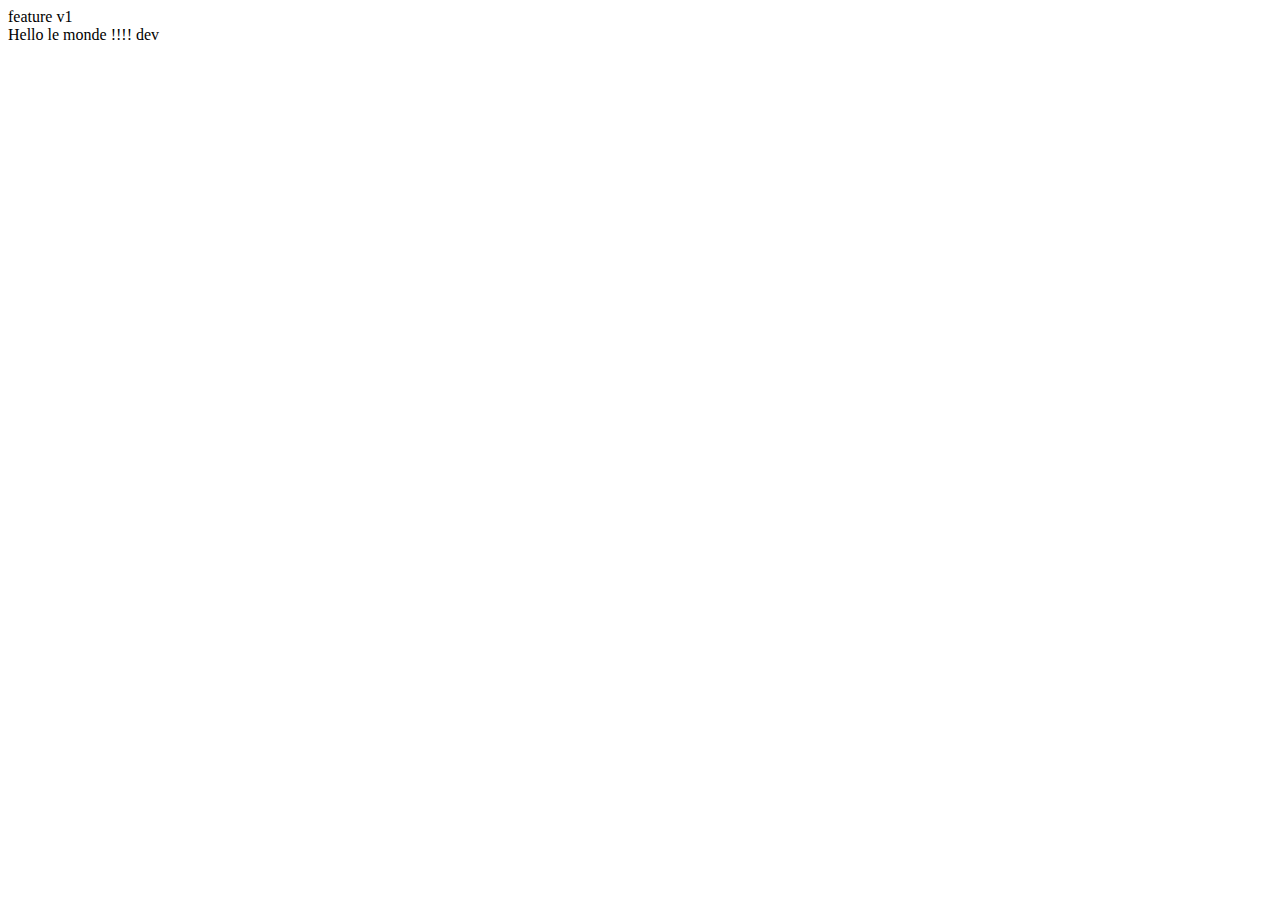
==== accueil.html @ 2d668456 "v1" ====
<!DOCTYPE html>
<html lang="en">
  <head>
    <meta charset="utf-8">
    <meta http-equiv="X-UA-Compatible" content="IE=edge">
    <meta name="viewport" content="width=device-width, initial-scale=1">
    </head>
    <body>
      feature  v1
	<div class="starter-template hauteur">
	  <div class="container">	    
		Hello le monde !!!!
        dev
      
    </div>
	</div>
  </body>

</html>
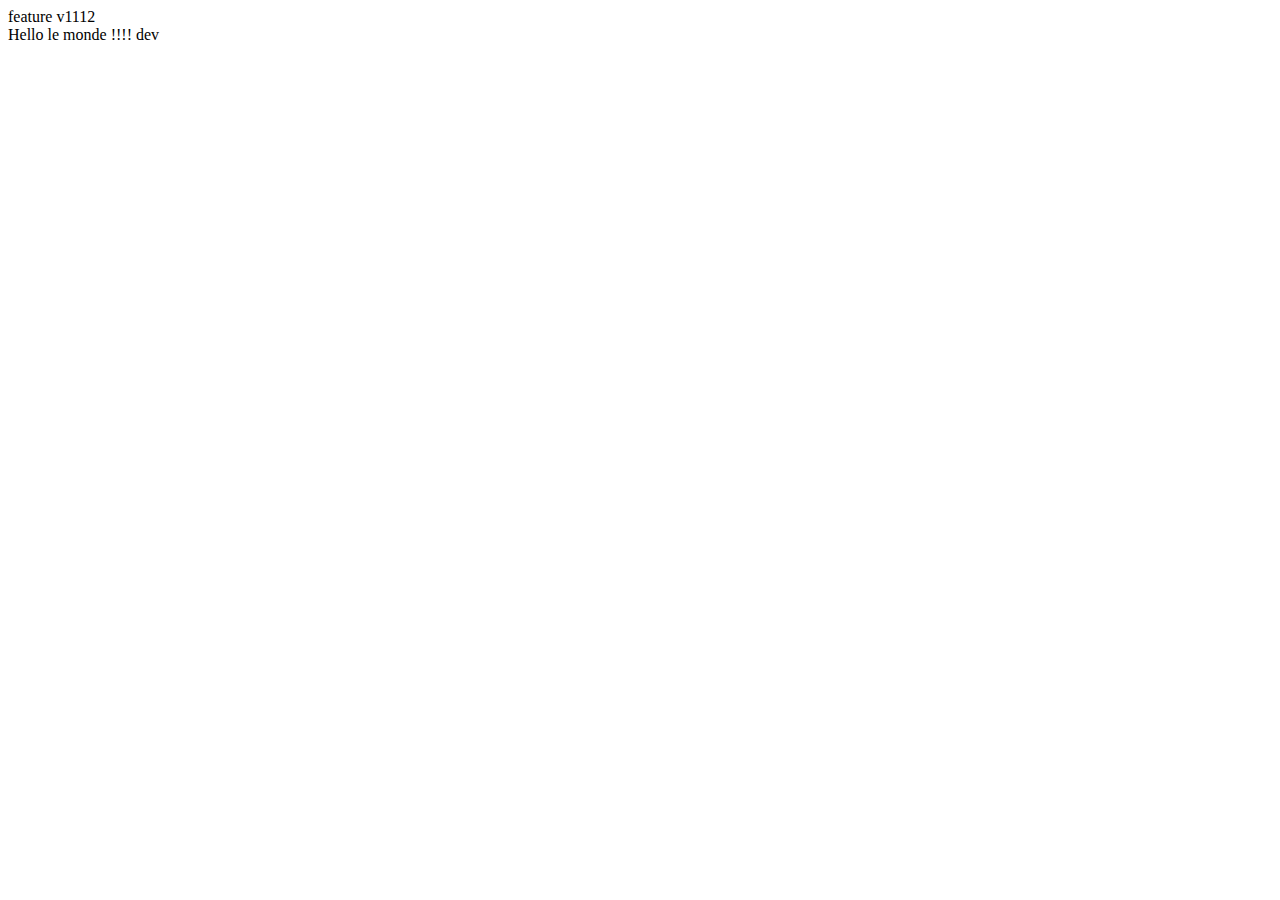
==== commit e116ea8f: "v1112" ====
--- a/accueil.html
+++ b/accueil.html
@@ -6,7 +6,7 @@
     <meta name="viewport" content="width=device-width, initial-scale=1">
     </head>
     <body>
-      feature  v1
+      feature  v1112
 	<div class="starter-template hauteur">
 	  <div class="container">	    
 		Hello le monde !!!!
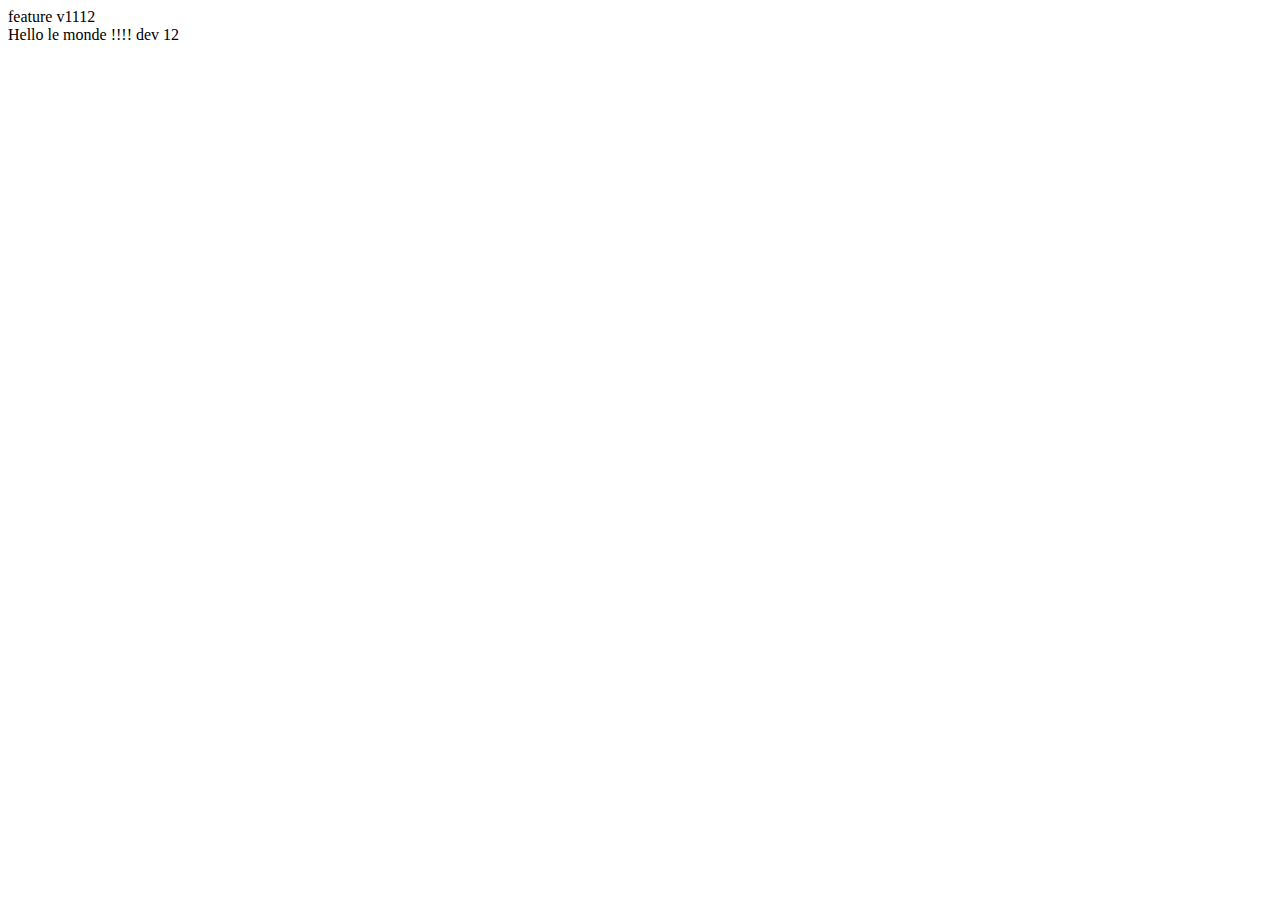
==== commit 3fb675c1: "v2" ====
--- a/accueil.html
+++ b/accueil.html
@@ -10,7 +10,7 @@
 	<div class="starter-template hauteur">
 	  <div class="container">	    
 		Hello le monde !!!!
-        dev
+        dev 12
       
     </div>
 	</div>
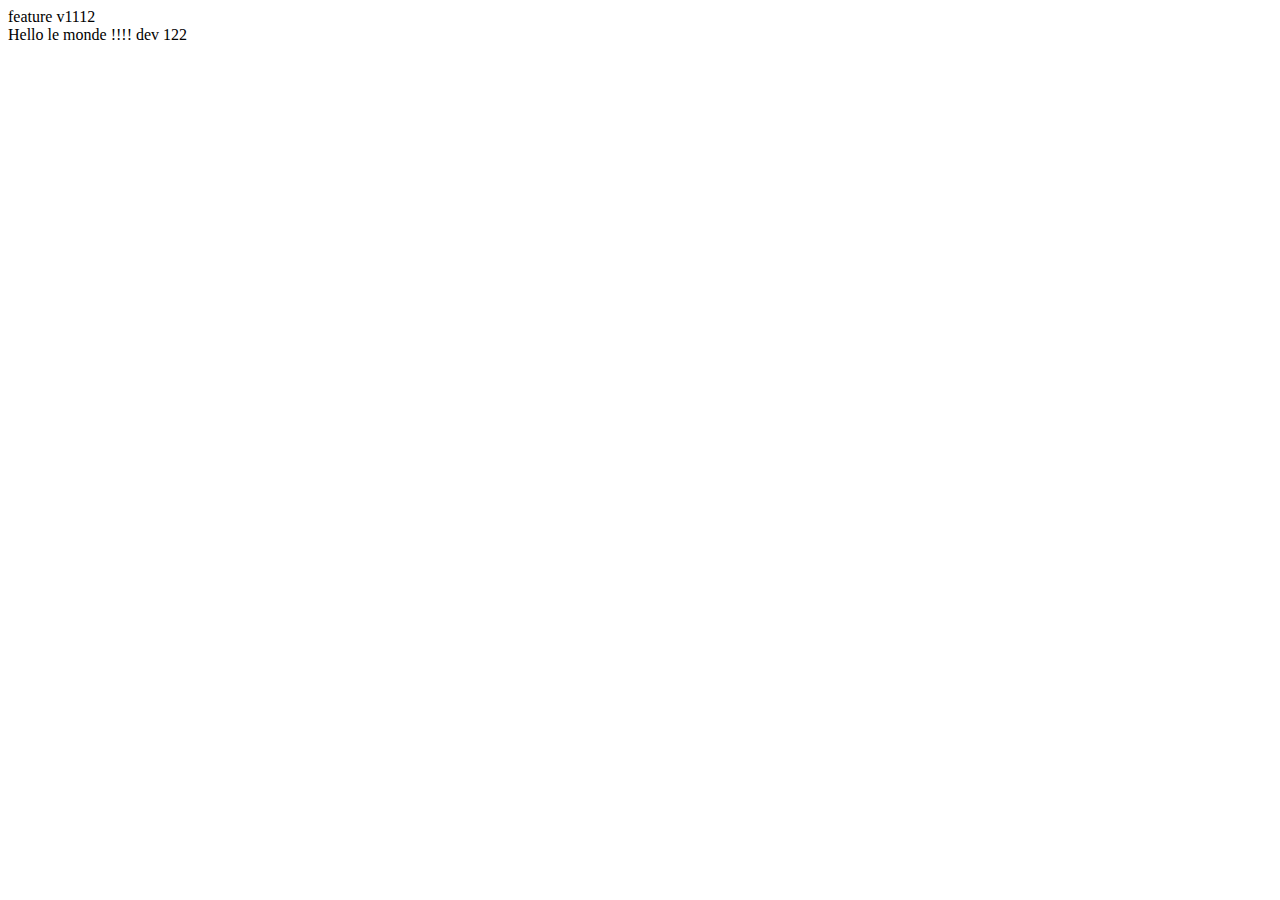
==== commit f120e327: "v2" ====
--- a/accueil.html
+++ b/accueil.html
@@ -10,7 +10,7 @@
 	<div class="starter-template hauteur">
 	  <div class="container">	    
 		Hello le monde !!!!
-        dev 12
+        dev 122
       
     </div>
 	</div>
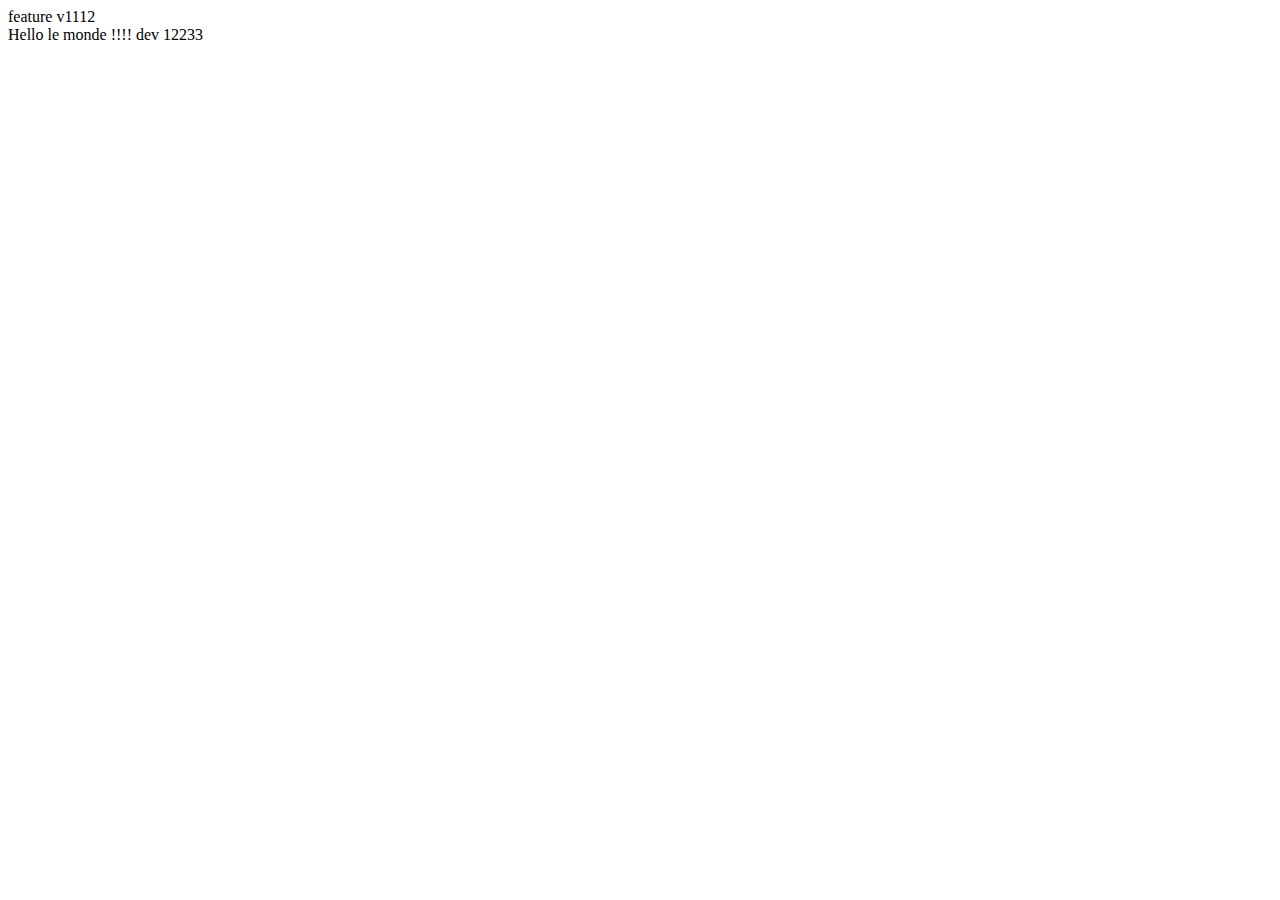
==== commit 580e054b: "v3" ====
--- a/accueil.html
+++ b/accueil.html
@@ -10,7 +10,7 @@
 	<div class="starter-template hauteur">
 	  <div class="container">	    
 		Hello le monde !!!!
-        dev 122
+        dev 12233
       
     </div>
 	</div>
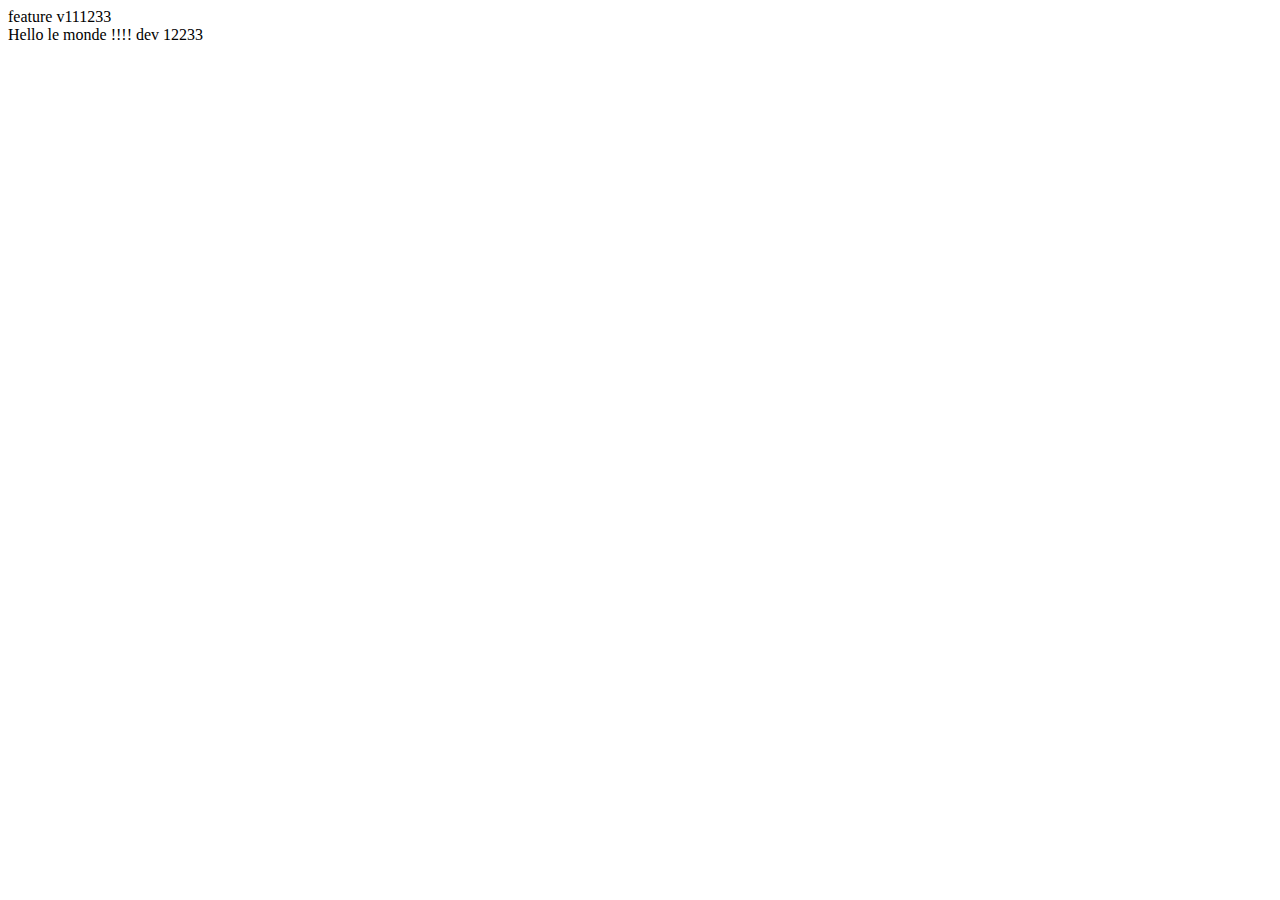
==== commit d1170e4f: "v3" ====
--- a/accueil.html
+++ b/accueil.html
@@ -6,7 +6,7 @@
     <meta name="viewport" content="width=device-width, initial-scale=1">
     </head>
     <body>
-      feature  v1112
+      feature  v111233
 	<div class="starter-template hauteur">
 	  <div class="container">	    
 		Hello le monde !!!!
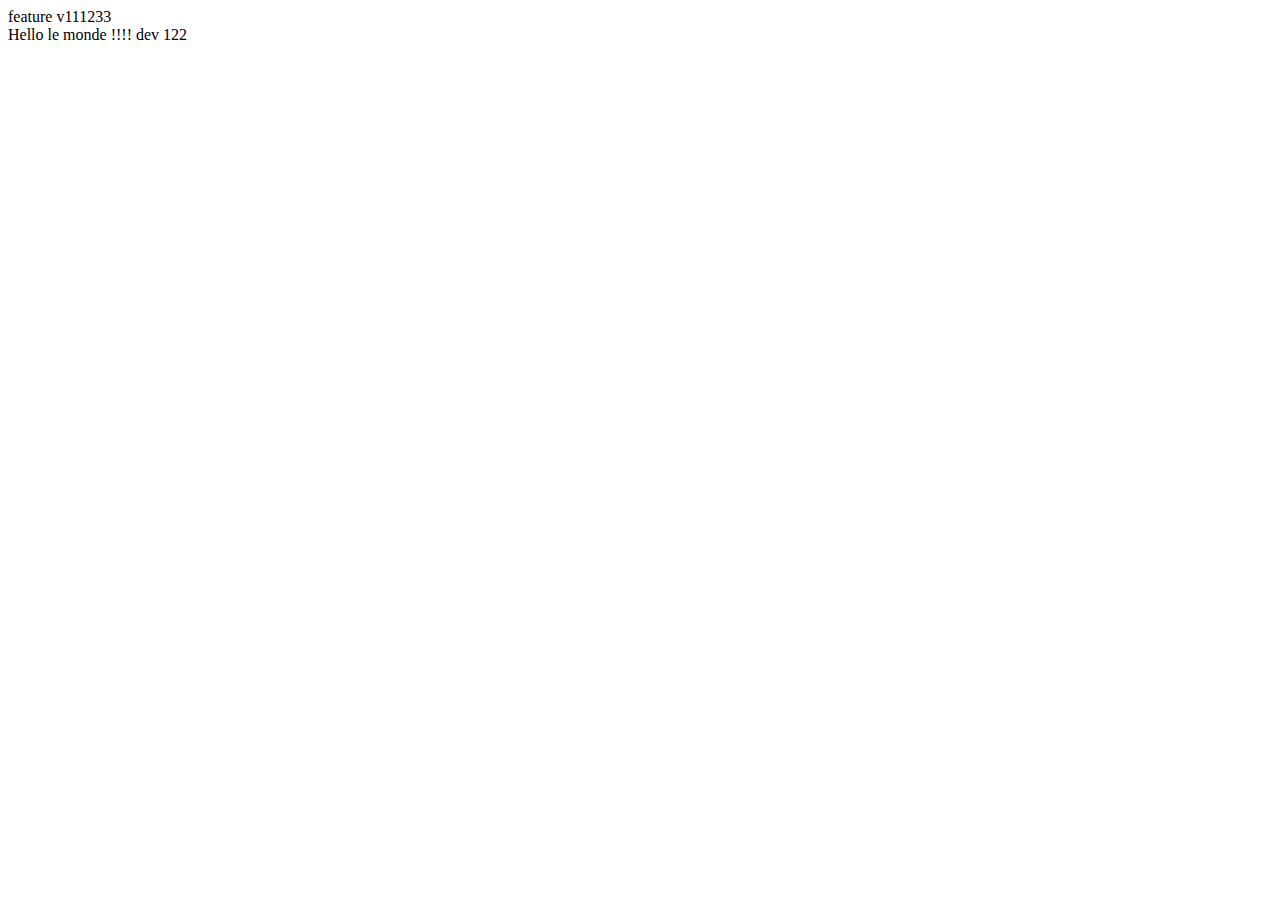
==== commit 0144b0b3: "f3" ====
--- a/accueil.html
+++ b/accueil.html
@@ -10,7 +10,7 @@
 	<div class="starter-template hauteur">
 	  <div class="container">	    
 		Hello le monde !!!!
-        dev 12233
+        dev 122
       
     </div>
 	</div>
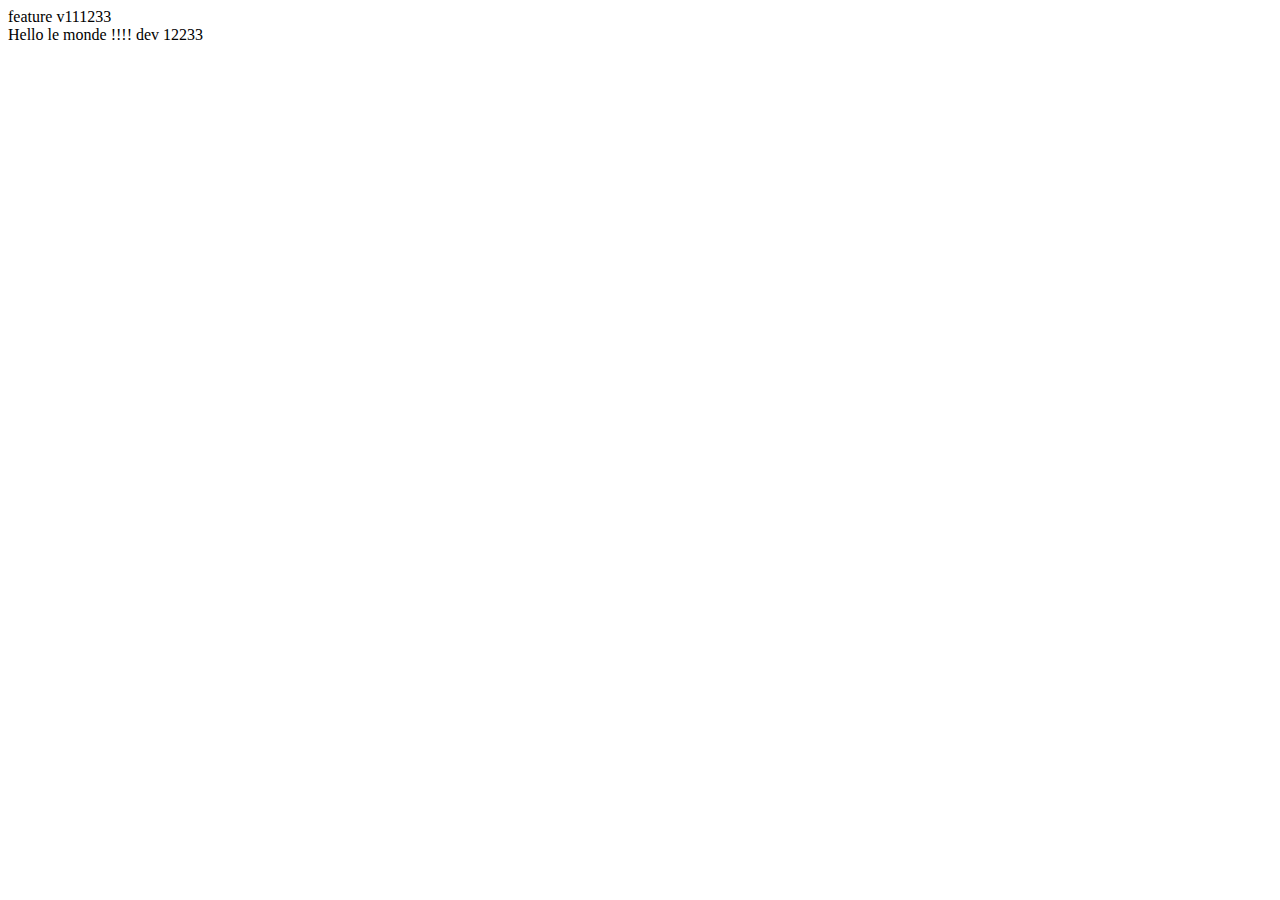
==== commit d54b93a4: "f3" ====
--- a/accueil.html
+++ b/accueil.html
@@ -10,7 +10,7 @@
 	<div class="starter-template hauteur">
 	  <div class="container">	    
 		Hello le monde !!!!
-        dev 122
+        dev 12233
       
     </div>
 	</div>
